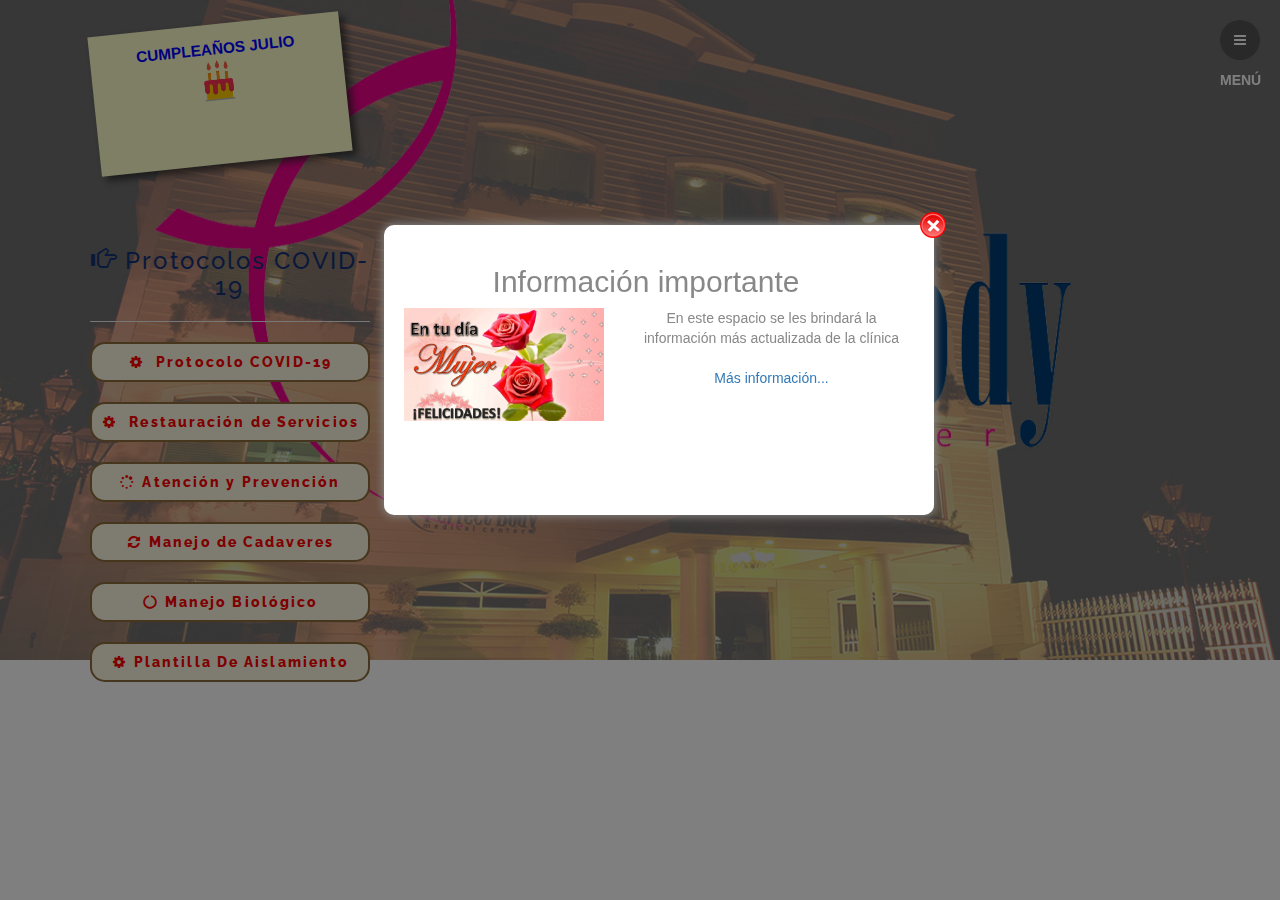
==== index.html @ cd070c97 "actualizado manejo de archivos" ====
<!DOCTYPE html>
<html lang="en">
<head>

  <style>
.coltext {
        color: #3346FF;
}
</style>
  <meta charset="utf-8">
  <title>Perfect Body Medical Center</title>
  <meta content="width=device-width, initial-scale=1.0" name="viewport">
  <meta content="" name="keywords">
  <meta content="" name="description">
  <meta http-equiv="refresh" content="3600">

  <script type="text/javascript" src="js/jquer.js"></script>

  <link href="img/favicon.png" rel="icon">
  <link href="img/apple-touch-icon.png" rel="apple-touch-icon">
  <link href="https://fonts.googleapis.com/css?family=Lato:300,400,700,300italic,400italic|Raleway:400,300,700" rel="stylesheet">
  <link href="lib/bootstrap/css/bootstrap.min.css" rel="stylesheet">
  <link href="lib/font-awesome/css/font-awesome.min.css" rel="stylesheet">
  <link href="css/style.css" rel="stylesheet">
  <link rel = "stylesheet" href="fonts/style.css">
  <link href="http://fonts.googleapis.com/css?family=Reenie+Beanie:regular" rel="stylesheet" type="text/css">



<script type="text/javascript">
function openDialog() {
    $('#overlay').fadeIn('fast', function() {
        $('#popup').css('display','block');
        $('#popup').animate({'left':'30%'},500);
    });
}

function closeDialog(id) {
    $('#'+id).css('position','absolute');
    $('#'+id).animate({'left':'-100%'}, 500, function() {
        $('#'+id).css('position','fixed');
        $('#'+id).css('left','100%');
        $('#overlay').fadeOut('fast');
    });
}


</script>




</head>

<body  onload="openDialog();">

  <!-- Menu -->
  <nav class="menu" id="theMenu">
    <div class="menu-wrap">
      <h1 class="logo"><a href="index.html#home">Perfect Body</a></h1>
      <a href="http://192.168.1.95/ADMISIONES/index.aspx" target="_blank"><i class="fa fa-file-text fa-fw " aria-hidden="true"></i>&nbsp; Admisiones</a>
      <a href="http://192.168.1.95/ActivosFijos/index.aspx" target="_blank"><i class="fa fa-bar-chart-o fa-fw" aria-hidden="true"></i>&nbsp; Activos Fijos</a>
      <a href="http://192.168.1.95/CITAS/index.aspx" target="_blank"><i class="fa fa-plus-square fa-fw" aria-hidden="true"></i>&nbsp; Citas</a>
      <a href="http://192.168.1.95/contratacion/Index.aspx" target="_blank"><i class="fa fa-handshake-o fa-fw" aria-hidden="true"></i>&nbsp; Contratación </a>
      <a href="http://192.168.1.95/SIOS/" target="_blank"><i class="fa fa-user fa-fw" aria-hidden="true"></i>&nbsp; SIOS  </a>
      <a href="http://192.168.1.95/ORDENES/index.aspx" target="_blank"><i class="fa fa-file-text-o fa-fw" aria-hidden="true"></i>&nbsp; Orden Externa  </a>
      <a href="http://192.168.1.100:8080/oviyam2/" target="_blank"><i class="fa fa-hospital-o fa-fw" aria-hidden="true"></i>&nbsp; RX-Oviyam   </a>
      <a href="http://192.168.1.95/gerencial/index.aspx" target="_blank"><i class="fa fa-sitemap fa-fw" aria-hidden="true"></i>&nbsp; Gerencial   </a>
      <a href="http://192.168.1.52:8686/Incidencias/public/login" target="_blank"><i class="fa fa-edit fa-fw" aria-hidden="true"></i>&nbsp; Incidencias   </a>
      <a href="http://192.168.1.52:8686/Gestion_Documental/public/login" target="_blank"><i class="fa fa-archive fa-fw" aria-hidden="true"></i>&nbsp; G. Documental   </a>
      <a href="http://192.168.1.52:8686/Inspeccion_perfect_Body/public/login" target="_blank"><i class="fa fa-clipboard fa-fw" aria-hidden="true"></i>&nbsp; Inspección   </a>
       <a href="http://192.168.1.52:8686/SST_Perfect-Body/public/" target="_blank"><i class="fa fa-pencil fa-fw" aria-hidden="true"></i>&nbsp; C.P.C.PBMC</a>

      <h1 class="logo1"><a href="index.html#home">Otros Enlaces</a></h1>

      <a href="https://mipres.sispro.gov.co/MIPRESNOPBS/Login.aspx" target="_blank"><i class="fa fa-user-md fa-fw" aria-hidden="true"></i>&nbsp; Mipres SISPRO   </a>
      <a href="https://imagenes.rras-sas.com/viewer/index.php" target="_blank"><i class="fa fa-thumb-tack fa-fw" aria-hidden="true"></i>&nbsp; Radiologos S.A.S   </a>
      <a href="https://resultados.patologosasociados.com/" target="_blank"><i class="fa fa-pencil fa-fw" aria-hidden="true"></i>&nbsp; Patólogos Asociados   </a>	 
      <a href="https://www.colmenaseguros.com/Paginas/EncuestaCovid.aspx" target="_blank"><i class="fa fa-bar-chart-o fa-fw" aria-hidden="true"></i>&nbsp; Encuesta Colmena</a> 
      <a href="https://drive.google.com/drive/folders/15VjXdXO1VjGVTE-TJrNMcfFSWxHn741r?usp=sharing" target="_blank"><i class="fa fa-file-text-o fa-fw" aria-hidden="true"></i>&nbsp; Fichas INS</a>
    </div>
	

    <!-- Menu button -->
    
      <div id="menuToggle"><i class="fa fa-bars"></i> <strong>MENÚ</strong> </div>
  </nav>

  <!-- MAIN IMAGE SECTION -->
  <div id="headerwrap">

		<ul>
		<!--- <li><a href="#"><p>texto</p></a></li> -->

    <ul>
      <!--- <li><a href="#"><p>texto</p></a></li> -->

        <li> 
          <a href="http://192.168.1.52:8686/AnunciosPBMC/index.php" target="_blank">
            <strong>
              
              <p id="mes" style="text-align: center; color:  #0000FF;  " class="coltext"></p>
              <img src="img/pastel-de-cumpleanos.png" alt="cumpleaños" style="width:30px;height:40px;">
              <h5 id="cumpleaniero" style="text-align: center; color:  #0000FF;  " class="coltext"></h5>
              

             

              
            </strong> 
          <!--<span class="fa fa-user" ></span><p style="text-align: center;"></p></a>-->
        </li>
    </ul>

    <div class="CoronaVirus">
      <div class="row ">
        <div class="col-md-4">
        
		  <h3 style="color: #143376;"> <i class="glyphicon glyphicon-hand-right" aria-hidden="true"></i> Protocolos COVID-19 <i aria-hidden="true"></i> </h3>
		  <!--<h3 style="color: #143376;"> <marquee style="color: #143376;"> <i class="glyphicon glyphicon-hand-right" aria-hidden="true"></i> Protocolos COVID-19 <i class="glyphicon glyphicon-hand-left" aria-hidden="true"></i></marquee> </h3>-->
          <hr class="card">
          <div class="alert alert-warning col "><a  style="color:red;" href="./files/bioseguridad.pdf" target="_blank" alt="hola">   <i class="fa fa-cog  fa-spin fa-fw" aria-hidden="true"></i>&nbsp; Protocolo COVID-19</a>
          </div>
		  <div class="alert alert-warning col "><a  style="color:red;" href="./files/PROTOCOLO_DE_RESTAURACION_GRADUAL_DE_SERV_DE_SALUD.pdf" target="_blank" alt="hola">   <i class="fa fa-cog  fa-spin fa-fw" aria-hidden="true"></i>&nbsp; Restauración de Servicios</a>
		  </div>
          <div class="alert alert-warning col"><a style="color:red;" href="./files/ATENCION-CORONAVIRUS.pdf" target="_blank" >   <i class="fa fa-spinner fa-spin fa-fw" aria-hidden="true" ></i>&nbsp;Atención y Prevención</a>
          </div>
           <div class="alert alert-warning col" href="./files/RIESGO-BIOLOGIC- LABORAL-Y-NO-LABORAL.pdf"><a  style="color:red;" href="./files/MANEJO_CADAVERES.pdf" target="_blank" >   <i class="fa fa-refresh fa-spin fa-fw" aria-hidden="true" ></i>&nbsp;Manejo de Cadaveres</a>
          </div>
           <div class="alert alert-warning col"><a  style="color:red;" href="./files/RIESGO-BIOLOGIC- LABORAL-Y-NO-LABORAL.pdf" target="_blank" >   <i class="fa fa-circle-o-notch fa-spin fa-fw" aria-hidden="true" ></i>&nbsp;Manejo Biológico </a>
          </div>
          <div class="alert alert-warning col"><a  style="color:red;" href="./files/RECOMENDACIONES_AISLAMIENTO.pdf" target="_blank" >   <i class="fa fa-cog fa-spin fa-fw" aria-hidden="true" ></i>&nbsp;Plantilla De Aislamiento </a>
          </div>

        </div>
      </div>
    </div>



	<div id="content">
		<div id="overlay" class="overlay"></div>
			<div id="popup" class="popup">
				<a onclick="closeDialog('popup');" class="close"></a>
				<div>
	    			<h2>Información importante</h2>
              <div style="float:left; width:200px;" class="w3-content w3-section">
                 <!--<a href="http://192.168.1.52:8686/AnunciosPBMC/index.php" target="_blank">  <img class="mySlides" src="AnunciosPBMC/images/imagesSlider/f10.png" style="width:100%"></a>
                 <!--<a href="http://192.168.1.52:8686/AnunciosPBMC/index.php" target="_blank">  <img class="mySlides" src="AnunciosPBMC/images/imagesSlider/f1.jpg" style="width:100%" ></a>-->
                 <!--<a href="http://192.168.1.52:8686/AnunciosPBMC/index.php" target="_blank">  <img class="mySlides" src="AnunciosPBMC/images/imagesSlider/f2.jpg" style="width:100%"></a>
                 <a href="http://192.168.1.52:8686/AnunciosPBMC/index.php" target="_blank">  <img class="mySlides" src="AnunciosPBMC/images/imagesSlider/f4.jpg" style="width:100%"></a>
                 <a href="http://192.168.1.52:8686/AnunciosPBMC/index.php" target="_blank">  <img class="mySlides" src="AnunciosPBMC/images/imagesSlider/f3.jpg" style="width:100%"></a>
                 -->
                 <a href="http://192.168.1.52:8686/AnunciosPBMC/index.php" target="_blank">  <img class="mySlides" src="img/dia_mujer.jpg" style="width:100%"></a>

              </div>
	        		<div style="float:right; width:285px;">En este espacio se les brindará la información más actualizada de la clínica<br/><br/>
	   			 		<div style="margin-top:0px;">
	            			<a href="http://192.168.1.52:8686/AnunciosPBMC/index.php" target="_blank" onclick="closeDialog('popup');">Más información...</a>
	            		</div>
	   				</div>
				</div>
			</div>
		</div>
	</div>	


<script>
  var myIndex = 0;
  carousel();

  function carousel() {
    var i;
    var x = document.getElementsByClassName("mySlides");
    for (i = 0; i < x.length; i++) {
      x[i].style.display = "none";  
    }
    myIndex++;
    if (myIndex > x.length) {myIndex = 1}    
    x[myIndex-1].style.display = "block";  
    setTimeout(carousel, 1500); 
  }

  fetch('AnunciosPBMC/controller/cumpleanios2.txt')
  .then(res => res.text())
  .then(content => {
    let lines = content.split(/\n/);
    mes = parseInt(lines[0]);
    //console.log("mes actual " + mes);
    //lines.forEach(line => console.log(line));
    //console.log(lines);
    buscaCumpleañosHoy(lines);
  });

  function buscaCumpleañosHoy(lines){

    var i;
    var meses = ["ENERO","FEBRERO","MARZO","ABRIL","MAYO","JUNIO","JULIO","AGOSTO","SEPTIEMBRE","OCTUBRE","NOVIEMBRE","DICIEMBRE"];


    fecha = new Date();
    dia_actual = fecha.getDate();
    mes_actual = fecha.getMonth();
    document.getElementById("mes").innerText = "CUMPLEAÑOS " + meses[mes_actual];
    console.log(dia_actual);
    console.log(mes_actual + 1);

    mes_archivo = parseInt(lines[0]);

    console.log(mes_archivo);
    dias_de_cumple = [];
    nombres_cumpleaniero = [];
    
    if (mes_actual + 1 == mes_archivo){
      var i;
      for (i = 1; i < lines.length; i++) {
        
        linea = lines[i];
        longitud = linea.length;
        dia_archivo = parseInt(linea.slice(0,2));
        console.log("dia_archivo");
        console.log(dia_archivo);
        if(mes_actual >= 9){
          posicion_inicio_nombre = 3;
          longitud_nombre = longitud - 3;
        }
        else
        {
          posicion_inicio_nombre = 2;
          longitud_nombre = longitud - 2;
        }

        if(dia_archivo == dia_actual){
            
            nombres_cumpleaniero.push(linea.slice(posicion_inicio_nombre, longitud - 2));
        }

      }
      console.log(nombres_cumpleaniero);

      numero_cumpleanieros_mes = nombres_cumpleaniero.length; 
      
      if(numero_cumpleanieros_mes > 0){
        document.getElementById("mes").innerText = "CUMPLEAÑOS " + dia_actual + " DE "+ meses[mes_actual];
        
      }
      for (i = 0; i < nombres_cumpleaniero.length; i++) {

        document.getElementById("cumpleaniero").innerHTML +=  nombres_cumpleaniero[i] + "<br>";
      }
    }
  }

 

  function cumpleHilary(){
    fecha = new Date();
    //console.log(fecha);
    //console.log("dia " + fecha.getDate());
    console.log("mes " + fecha.getMonth());
    if((fecha.getDate() == 17) && (fecha.getMonth() == 2)){
      document.getElementById("cumpleaniero").innerText = "FELIZ CUMPLEAÑOS A HILLARY MERCADO NORIEGA";
    }
   // console.log(fecha.getDate());
  }
  //buscaCumpleañosHoy(lines);
  //cumpleHilary();
</script>


  <script src="lib/jquery/jquery.min.js"></script>
  <script src="lib/bootstrap/js/bootstrap.min.js"></script>

  <!-- Template Main Javascript File -->
  <script src="js/main.js"></script>

</body>
</html>
---- css/style.css ----
a:hover, a:focus {
  color: #7b7b7b;
  text-decoration: none;
  outline: 0;
}


.CoronaVirus {
  position: absolute; 
  border-radius: 30px;
  margin-top: 215px;
  margin-left: 50px;  
  width: 900px; 
  height: 200px;  
}

.CoronaVirus a {
  font-family: Raleway, Helvetica, Arial, sans-serif;
  font-size: 14px;
  font-weight: 800;
  letter-spacing: .15em;
  line-height: 20px;
  color: #143376;
  margin-top: 10px;
}

.col {
    border-radius: 15px;
    border:2px solid;
    padding: 8px;
}

.col:hover {
  transform: scale(1.2);
  transition: all 0.3s;
  border-radius: 30px;
  filter: saturate(180%);
}

.menu {
  position: fixed;
  right: -200px;
  width: 260px;
  height: 100%;
  top: 0;
  z-index: 10;
  text-align: left;
}

.menu.menu-open {
  right: 0;
}

.menu-wrap {
  position: absolute;
  top: 0;
  left: 60px;
  background: #1a1a1a;
  width: 200px;
  height: 100%
}

/*.menu-wrap:hover ul li a {
  opacity: 1;
  transform: scale(1.2);
  transition: all 0.3s;
}*/

.menu h1.logo a {
  font-family: Raleway, Helvetica, Arial, sans-serif;
  font-size: 22px;
  font-weight: 800;
  letter-spacing: .15em;
  line-height: 40px;
  /*text-transform: uppercase;*/
  color: #143376;
  margin-top: 20px;
}

/*.menu h1.logo a:hover {
  color: #1abc9c;
}

.menu h1.logo1 a:hover {
  color: #4169E1;
}*/

.menu h1.logo1 a {
  font-family: Raleway, Helvetica, Arial, sans-serif;
  font-size: 16px;
  font-weight: 800;
  letter-spacing: .15em;
  line-height: 40px;
  color: #143376;
  margin-top: 20px;
}


.menu a {
  margin-left: 20px;
  color: gray;
  display: block;
  font-size: 14px;
  font-weight: 700;
  line-height: 30px;
 /* text-transform: uppercase;*/
}

.menu a:hover {
  color: #fff;
  opacity: 1;
  transform: scale(1.2);
  transition: all 0.3s;
}

.menu a:active {
  color: #fff;

}



.menu, .body-push {
  -webkit-transition: all .3s ease;
  -moz-transition: all .3s ease;
  -ms-transition: all .3s ease;
  -o-transition: all .3s ease;
  transition: all .3s ease;
}

#menuToggle {
  
  /*background-color: #143376;
  border-radius: 100%;
  color: white;
  cursor: pointer;
  position: absolute;
  width: 300px;
  height: 300px;
  left: -150px;
  top: -120px;
  transition: all 0.3s;*/
  position: absolute;
  border-radius: 100%;
  top: 20px;
  left: 0;
  z-index: 11;
  display: block;
  text-align: center;
  font-size: 14px;
  color: #fff;
  width: 40px;
  height: 40px;
  line-height: 40px;
  cursor: pointer;
  background: rgba(0, 0, 0, .25);
  -webkit-transition: all .1s ease-in-out;
  -moz-transition: all .1s ease-in-out;
  -ms-transition: all .1s ease-in-out;
  -o-transition: all .1s ease-in-out;
  transition: all .1s ease-in-out;
}

  #menuToggle:hover {
  color: #143376;
  background: rgba(0, 0, 0, .2);
  transform: scale(1.2);
  transition: all 0.3s;
  -webkit-transition: all .1s ease-in-out;
  -moz-transition: all .1s ease-in-out;
  -ms-transition: all .1s ease-in-out;
  -o-transition: all .1s ease-in-out;
  transition: all .1s ease-in-out;
}

#headerwrap {
  background: url(../img/header-bg1.jpg) no-repeat center top;
  margin-top: -10px;
  padding-top: 20px;
  text-align: center;
  background-attachment: relative;
  background-position: center center;
  min-height: 670px;
  width: 100%;

  -webkit-background-size: 100%;
  -moz-background-size: 100%;
  -o-background-size: 100%;
  background-size: 100%;
  -webkit-background-size: cover;
  -moz-background-size: cover;
  -o-background-size: cover;
  background-size: cover;
}




ul,li{
 list-style:none; /* quito el punto de la lista */
}


div ul li{
 margin:1em;  /* espacio entre las notas */
 float:left;  /* alinear notas */
}

div ul li p{
 font-family:"Roboto",arial,sans-serif;
 font-size:110%;  /* aumento el tamaño de la fuente */
 margin: auto; 
}





div ul li a{
 text-decoration:none;
 color:#000;
 background:#ffc; /*Color de nota, COLORES ALTERNATIVO ---> ---    --- #ADFF2F --- #8B008B --- #20B2AA ---*/
 display:block;
 height:10em;
 width:18em;
 padding:1em;
 /* Firefox */
 -moz-box-shadow:5px 5px 7px rgba(33,33,33,1);
 /* Safari+Chrome */
 -webkit-box-shadow: 5px 5px 7px rgba(33,33,33,.7);
 /* Opera */
 box-shadow: 5px 5px 7px rgba(33,33,33,.7);
}

ul li a{
 -webkit-transform:rotate(-6deg);
 -o-transform:rotate(-6deg);
 -moz-transform:rotate(-6deg);
}

ul li a:hover,ul li a:focus{
 -moz-box-shadow:10px 10px 7px rgba(0,0,0,.7);
 -webkit-box-shadow: 10px 10px 7px rgba(0,0,0,.7);
 box-shadow:10px 10px 7px rgba(0,0,0,.7);
 -webkit-transform: scale(1.25);
 -moz-transform: scale(1.25);
 -o-transform: scale(1.25);
 position:relative;
 z-index:5;
}

ul li a{
 text-decoration:none;
 color:#000;
 background:#ffc;
 display:block;
 height:10em;
 width:10em;
 padding:1em;
 -moz-box-shadow:5px 5px 7px rgba(33,33,33,1);
 -webkit-box-shadow: 5px 5px 7px rgba(33,33,33,.7);
 box-shadow: 5px 5px 7px rgba(33,33,33,.7);
 -moz-transition:-moz-transform .15s linear;
 -o-transition:-o-transform .15s linear;
 -webkit-transition:-webkit-transform .15s linear;
}


.popup {
    background-color: #ffffff;
    color: #888888;
    height: 290px;
    left: 100%;
    padding: 20px;
    position: fixed;
    right: 30%;
    top: 25%;
    width: 550px;
    z-index: 101;
    -moz-box-shadow: 0px 0px 10px 1px #888888;
    -webkit-box-shadow: 0px 0px 10px 1px #888888;
    box-shadow: 0px 0px 10px 1px #888888;
    border-radius:10px;
    -moz-border-radius:10px;
}

.overlay {
    background: #000000;
    bottom: 0;
    left: 0;
    position: fixed;
    right: 0;
    top: 0;
    z-index: 100;
    opacity:0.5;
}

a.close {
    background: url("../cancel.png");
    cursor: pointer;
    float: right;
    height: 26px;
    left: 32px;
    position: relative;
    top: -33px;
    width: 26px;
    opacity: 8.5;
      
}
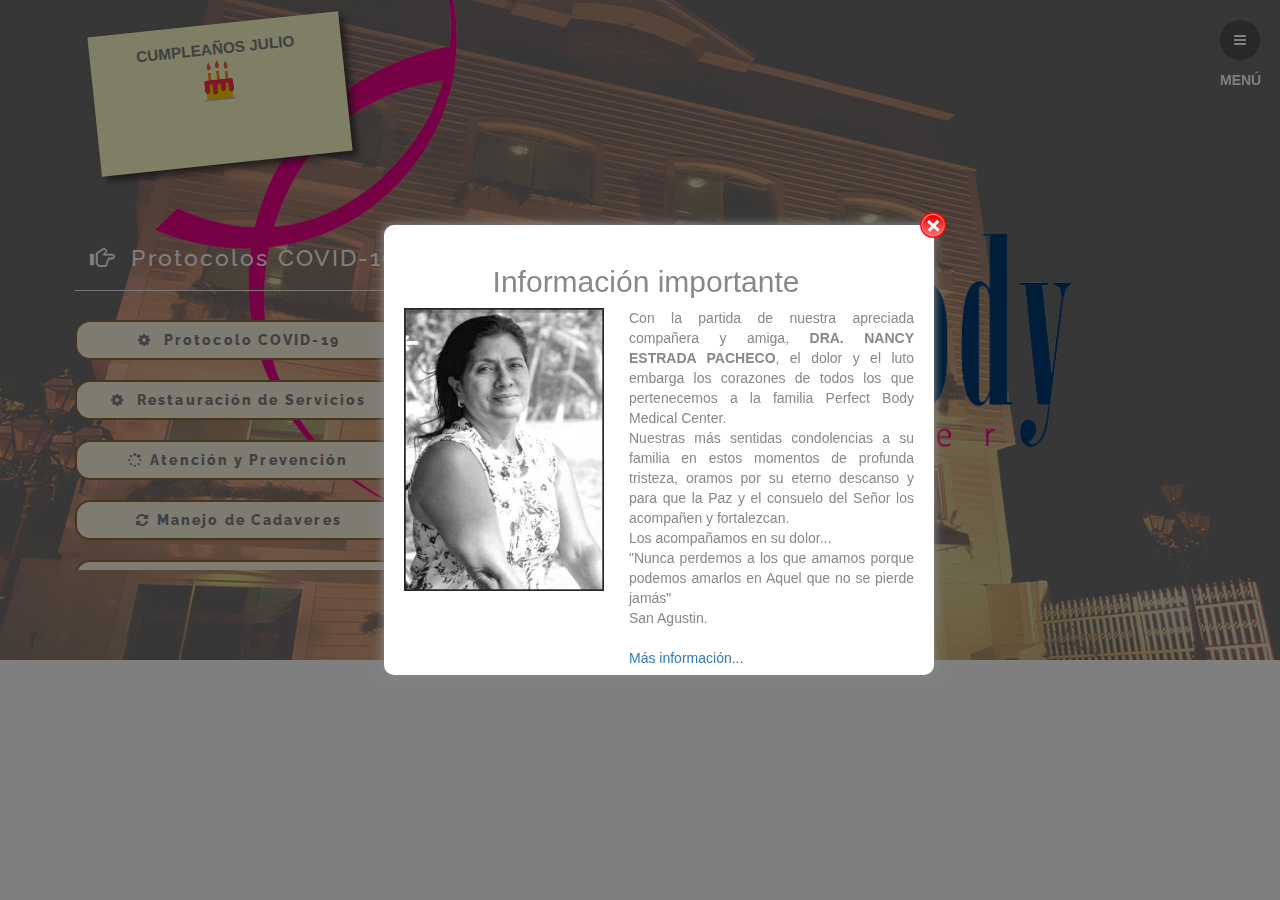
==== commit f761c66d: "agregado scroll a lista de protocolos" ====
--- a/index.html
+++ b/index.html
@@ -16,7 +16,7 @@
 
   <script type="text/javascript" src="js/jquer.js"></script>
 
-  <link href="img/favicon.png" rel="icon">
+  <link href="img/logo_con_lazo.jpeg" rel="icon">
   <link href="img/apple-touch-icon.png" rel="apple-touch-icon">
   <link href="https://fonts.googleapis.com/css?family=Lato:300,400,700,300italic,400italic|Raleway:400,300,700" rel="stylesheet">
   <link href="lib/bootstrap/css/bootstrap.min.css" rel="stylesheet">
@@ -99,9 +99,9 @@
           <a href="http://192.168.1.52:8686/AnunciosPBMC/index.php" target="_blank">
             <strong>
               
-              <p id="mes" style="text-align: center; color:  #0000FF;  " class="coltext"></p>
+              <p id="mes" style="text-align: center; color:  gray;  " class="coltext"></p>
               <img src="img/pastel-de-cumpleanos.png" alt="cumpleaños" style="width:30px;height:40px;">
-              <h5 id="cumpleaniero" style="text-align: center; color:  #0000FF;  " class="coltext"></h5>
+              <h5 id="cumpleaniero" style="text-align: center; color:  gray;  " class="coltext"></h5>
               
 
              
@@ -114,24 +114,32 @@
 
     <div class="CoronaVirus">
       <div class="row ">
-        <div class="col-md-4">
-        
-		  <h3 style="color: #143376;"> <i class="glyphicon glyphicon-hand-right" aria-hidden="true"></i> Protocolos COVID-19 <i aria-hidden="true"></i> </h3>
-		  <!--<h3 style="color: #143376;"> <marquee style="color: #143376;"> <i class="glyphicon glyphicon-hand-right" aria-hidden="true"></i> Protocolos COVID-19 <i class="glyphicon glyphicon-hand-left" aria-hidden="true"></i></marquee> </h3>-->
+        <div class="titulo_items">
+          <h3 style="color: white;">
+            <i class=" col-md-2 glyphicon glyphicon-hand-right" aria-hidden="true"></i>Protocolos COVID-19 <i aria-hidden="true"></i>
+          </h3>
+          
           <hr class="card">
-          <div class="alert alert-warning col "><a  style="color:red;" href="./files/bioseguridad.pdf" target="_blank" alt="hola">   <i class="fa fa-cog  fa-spin fa-fw" aria-hidden="true"></i>&nbsp; Protocolo COVID-19</a>
-          </div>
-		  <div class="alert alert-warning col "><a  style="color:red;" href="./files/PROTOCOLO_DE_RESTAURACION_GRADUAL_DE_SERV_DE_SALUD.pdf" target="_blank" alt="hola">   <i class="fa fa-cog  fa-spin fa-fw" aria-hidden="true"></i>&nbsp; Restauración de Servicios</a>
-		  </div>
-          <div class="alert alert-warning col"><a style="color:red;" href="./files/ATENCION-CORONAVIRUS.pdf" target="_blank" >   <i class="fa fa-spinner fa-spin fa-fw" aria-hidden="true" ></i>&nbsp;Atención y Prevención</a>
-          </div>
-           <div class="alert alert-warning col" href="./files/RIESGO-BIOLOGIC- LABORAL-Y-NO-LABORAL.pdf"><a  style="color:red;" href="./files/MANEJO_CADAVERES.pdf" target="_blank" >   <i class="fa fa-refresh fa-spin fa-fw" aria-hidden="true" ></i>&nbsp;Manejo de Cadaveres</a>
-          </div>
-           <div class="alert alert-warning col"><a  style="color:red;" href="./files/RIESGO-BIOLOGIC- LABORAL-Y-NO-LABORAL.pdf" target="_blank" >   <i class="fa fa-circle-o-notch fa-spin fa-fw" aria-hidden="true" ></i>&nbsp;Manejo Biológico </a>
-          </div>
-          <div class="alert alert-warning col"><a  style="color:red;" href="./files/RECOMENDACIONES_AISLAMIENTO.pdf" target="_blank" >   <i class="fa fa-cog fa-spin fa-fw" aria-hidden="true" ></i>&nbsp;Plantilla De Aislamiento </a>
-          </div>
-
+        </div>
+        <div class="list_items">
+                       
+          <div class="alert alert-warning col"><a  style="color:gray;" href="./files/bioseguridad.pdf" target="_blank" alt="hola">   <i class="fa fa-cog  fa-spin fa-fw" aria-hidden="true"></i>&nbsp; Protocolo COVID-19</a>
+          </div>
+          
+          <div class="alert alert-warning col "><a  style="color:gray;" href="./files/  PROTOCOLO_DE_RESTAURACION_GRADUAL_DE_SERV_DE_SALUD.pdf" target="_blank" alt="hola">   <i class="fa fa-cog  fa-spin fa-fw" aria-hidden="true"></i>&nbsp; Restauración de Servicios</a>
+          </div>
+        
+          <div class="alert alert-warning col"><a style="color:gray;" href="./files/ATENCION-CORONAVIRUS.pdf" target="_blank" >   <i class="fa fa-spinner fa-spin fa-fw" aria-hidden="true" ></i>&nbsp;Atención y Prevención</a>
+          </div>
+        
+          <div class="alert alert-warning col" href="./files/RIESGO-BIOLOGIC- LABORAL-Y-NO-LABORAL.pdf"><a  style="color:gray;" href="./files/MANEJO_CADAVERES.pdf" target="_blank" >   <i class="fa fa-refresh fa-spin fa-fw" aria-hidden="true" ></i>&nbsp;Manejo de Cadaveres</a>
+          </div>
+        
+          <div class="alert alert-warning col"><a  style="color:gray;" href="./files/RIESGO-BIOLOGIC- LABORAL-Y-NO-LABORAL.pdf" target="_blank" >   <i class="fa fa-circle-o-notch fa-spin fa-fw" aria-hidden="true" ></i>&nbsp;Manejo Biológico </a>
+          </div>
+        
+          <div class="alert alert-warning col"><a  style="color:gray;" href="./files/RECOMENDACIONES_AISLAMIENTO.pdf" target="_blank" >   <i class="fa fa-cog fa-spin fa-fw" aria-hidden="true" ></i>&nbsp;Plantilla De Aislamiento </a>
+          </div>
         </div>
       </div>
     </div>
@@ -146,18 +154,33 @@
 	    			<h2>Información importante</h2>
               <div style="float:left; width:200px;" class="w3-content w3-section">
                  <!--<a href="http://192.168.1.52:8686/AnunciosPBMC/index.php" target="_blank">  <img class="mySlides" src="AnunciosPBMC/images/imagesSlider/f10.png" style="width:100%"></a>
-                 <!--<a href="http://192.168.1.52:8686/AnunciosPBMC/index.php" target="_blank">  <img class="mySlides" src="AnunciosPBMC/images/imagesSlider/f1.jpg" style="width:100%" ></a>-->
+                 <a href="http://192.168.1.52:8686/AnunciosPBMC/index.php" target="_blank">  <img class="mySlides" src="AnunciosPBMC/images/imagesSlider/f1.jpg" style="width:100%" ></a>-->
                  <!--<a href="http://192.168.1.52:8686/AnunciosPBMC/index.php" target="_blank">  <img class="mySlides" src="AnunciosPBMC/images/imagesSlider/f2.jpg" style="width:100%"></a>
                  <a href="http://192.168.1.52:8686/AnunciosPBMC/index.php" target="_blank">  <img class="mySlides" src="AnunciosPBMC/images/imagesSlider/f4.jpg" style="width:100%"></a>
                  <a href="http://192.168.1.52:8686/AnunciosPBMC/index.php" target="_blank">  <img class="mySlides" src="AnunciosPBMC/images/imagesSlider/f3.jpg" style="width:100%"></a>
                  -->
-                 <a href="http://192.168.1.52:8686/AnunciosPBMC/index.php" target="_blank">  <img class="mySlides" src="img/dia_mujer.jpg" style="width:100%"></a>
+                 <a href="http://192.168.1.52:8686/AnunciosPBMC/index.php" target="_blank">  <img class="mySlides" src="img/foto_dr_nancy.jpg" style="width:100%"></a>
+                  <a href="http://192.168.1.52:8686/AnunciosPBMC/index.php" target="_blank">  <img class="mySlides" src="img/logo_con_lazo.jpeg" style="width:100%"></a>
 
               </div>
-	        		<div style="float:right; width:285px;">En este espacio se les brindará la información más actualizada de la clínica<br/><br/>
-	   			 		<div style="margin-top:0px;">
+	        		<!--<div style="float:right; width:285px;">En este espacio se les brindará la información más actualizada de la clínica<br/><br/>-->
+
+                <div style="float:right; width:285px;"><p style="text-align: justify;">Con la partida de nuestra apreciada compañera y amiga, <strong>DRA. NANCY ESTRADA PACHECO</strong>, el dolor y el luto embarga los corazones de todos los que pertenecemos a la familia Perfect Body Medical Center.<br>
+
+                Nuestras más sentidas condolencias a su familia en estos momentos de profunda tristeza, oramos por su eterno descanso y para que la Paz y el consuelo del Señor los acompañen y fortalezcan.<br>
+
+                Los acompañamos en su dolor...<br>
+
+                "Nunca perdemos a los que amamos porque podemos amarlos en Aquel que no se pierde jamás"
+                <br>
+                San Agustin.<br/><br/>
+
+                <a href="http://192.168.1.52:8686/AnunciosPBMC/index.php" target="_blank" onclick="closeDialog('popup');">Más información...</a>
+	   			 		</p>
+
+              <!--<div style="margin-top:0px;">
 	            			<a href="http://192.168.1.52:8686/AnunciosPBMC/index.php" target="_blank" onclick="closeDialog('popup');">Más información...</a>
-	            		</div>
+	            		</div>-->
 	   				</div>
 				</div>
 			</div>
@@ -178,7 +201,7 @@
     myIndex++;
     if (myIndex > x.length) {myIndex = 1}    
     x[myIndex-1].style.display = "block";  
-    setTimeout(carousel, 1500); 
+    setTimeout(carousel, 5000); 
   }
 
   fetch('AnunciosPBMC/controller/cumpleanios2.txt')
--- a/css/style.css
+++ b/css/style.css
@@ -270,7 +270,7 @@
 .popup {
     background-color: #ffffff;
     color: #888888;
-    height: 290px;
+    height: 450px;
     left: 100%;
     padding: 20px;
     position: fixed;
@@ -308,4 +308,21 @@
     opacity: 8.5;
       
 }
-
+h3{
+  font-size: 23px;
+}
+.titulo_items{
+  height:50px; 
+  width:35%;
+  padding-bottom: 20px;
+  margin-bottom: 25px;
+}
+.list_items, .item{
+  height:250px; 
+  width:35%;
+}
+.list_items, .item{
+  overflow:hidden; 
+  overflow-y:scroll;
+  
+}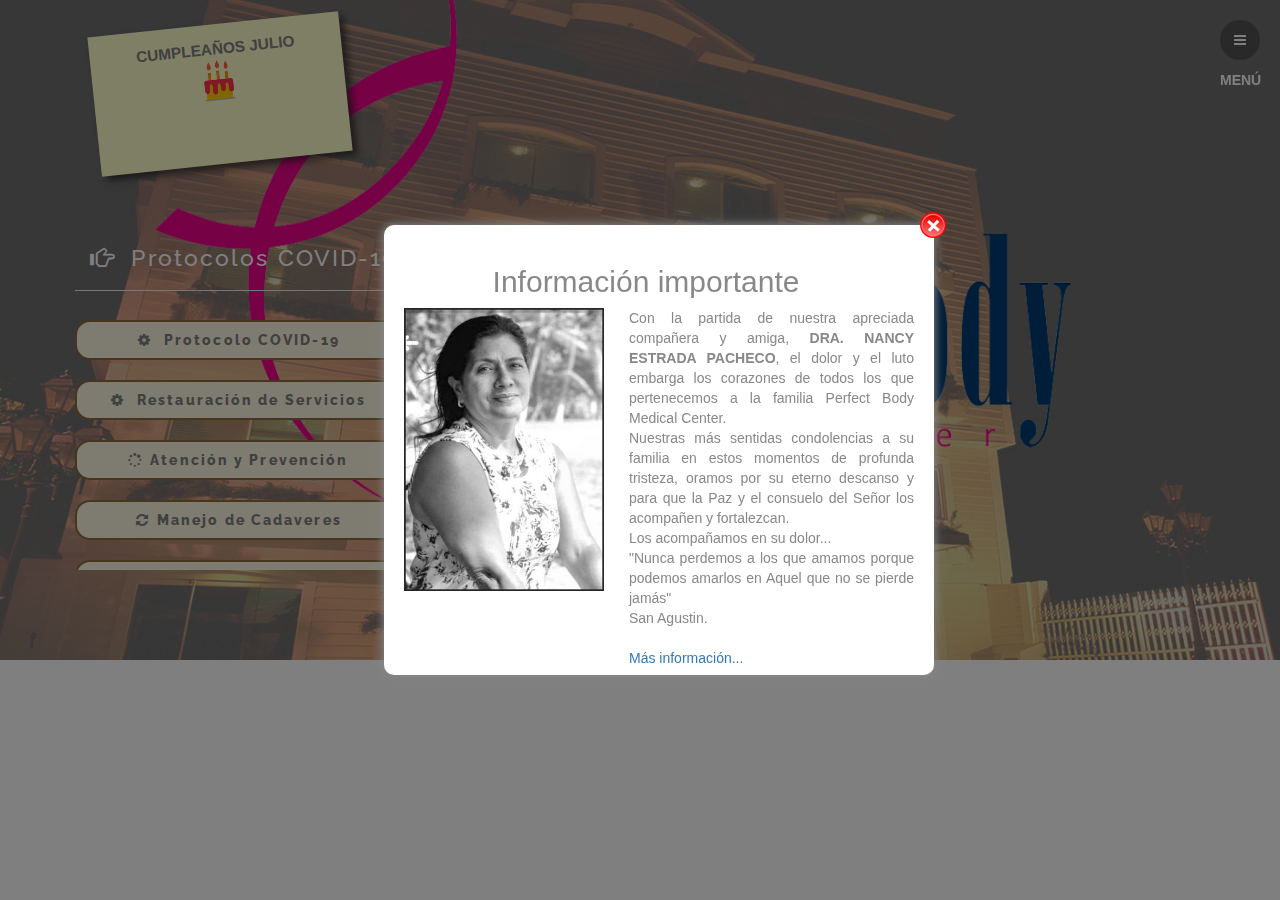
==== commit ef4caa60: "mejorando scroll" ====
--- a/index.html
+++ b/index.html
@@ -121,6 +121,8 @@
           
           <hr class="card">
         </div>
+        
+
         <div class="list_items">
                        
           <div class="alert alert-warning col"><a  style="color:gray;" href="./files/bioseguridad.pdf" target="_blank" alt="hola">   <i class="fa fa-cog  fa-spin fa-fw" aria-hidden="true"></i>&nbsp; Protocolo COVID-19</a>
@@ -139,6 +141,9 @@
           </div>
         
           <div class="alert alert-warning col"><a  style="color:gray;" href="./files/RECOMENDACIONES_AISLAMIENTO.pdf" target="_blank" >   <i class="fa fa-cog fa-spin fa-fw" aria-hidden="true" ></i>&nbsp;Plantilla De Aislamiento </a>
+          </div>
+
+             <div class="alert alert-warning col"><a style="color:gray;" href="./files/ATENCION-CORONAVIRUS.pdf" target="_blank" >   <i class="fa fa-spinner fa-spin fa-fw" aria-hidden="true" ></i>&nbsp;Atención y Prevención</a>
           </div>
         </div>
       </div>
--- a/css/style.css
+++ b/css/style.css
@@ -317,12 +317,48 @@
   padding-bottom: 20px;
   margin-bottom: 25px;
 }
-.list_items, .item{
+.list_items{
+  
+}
+.list_items{
+  
   height:250px; 
   width:35%;
-}
-.list_items, .item{
   overflow:hidden; 
   overflow-y:scroll;
   
+}
+
+/*.large-2 {
+  margin-left: 30px;
+  float: left;
+  height: 300px;
+  overflow-y: scroll;
+  margin-bottom: 25px;
+  width: 100px;
+  background: #ccc;
+}*/
+
+.force-overflow {
+  min-height: 450px;
+}
+
+.list_items::-webkit-scrollbar-track {
+  /*border: 1px solid #000;*/
+  border-style: none;
+  padding: 2px 0;
+  background-color: transparent;
+}
+
+.list_items::-webkit-scrollbar {
+  width: 10px;
+}
+
+.list_items::-webkit-scrollbar-thumb {
+  border-radius: 10px;
+  box-shadow: inset 0 0 6px rgba(0,0,0,.3);
+  background-color: #fcf8e3;
+  /*border: 1px solid #000;*/
+  border-style: none;
+  opacity: 0.1;
 }